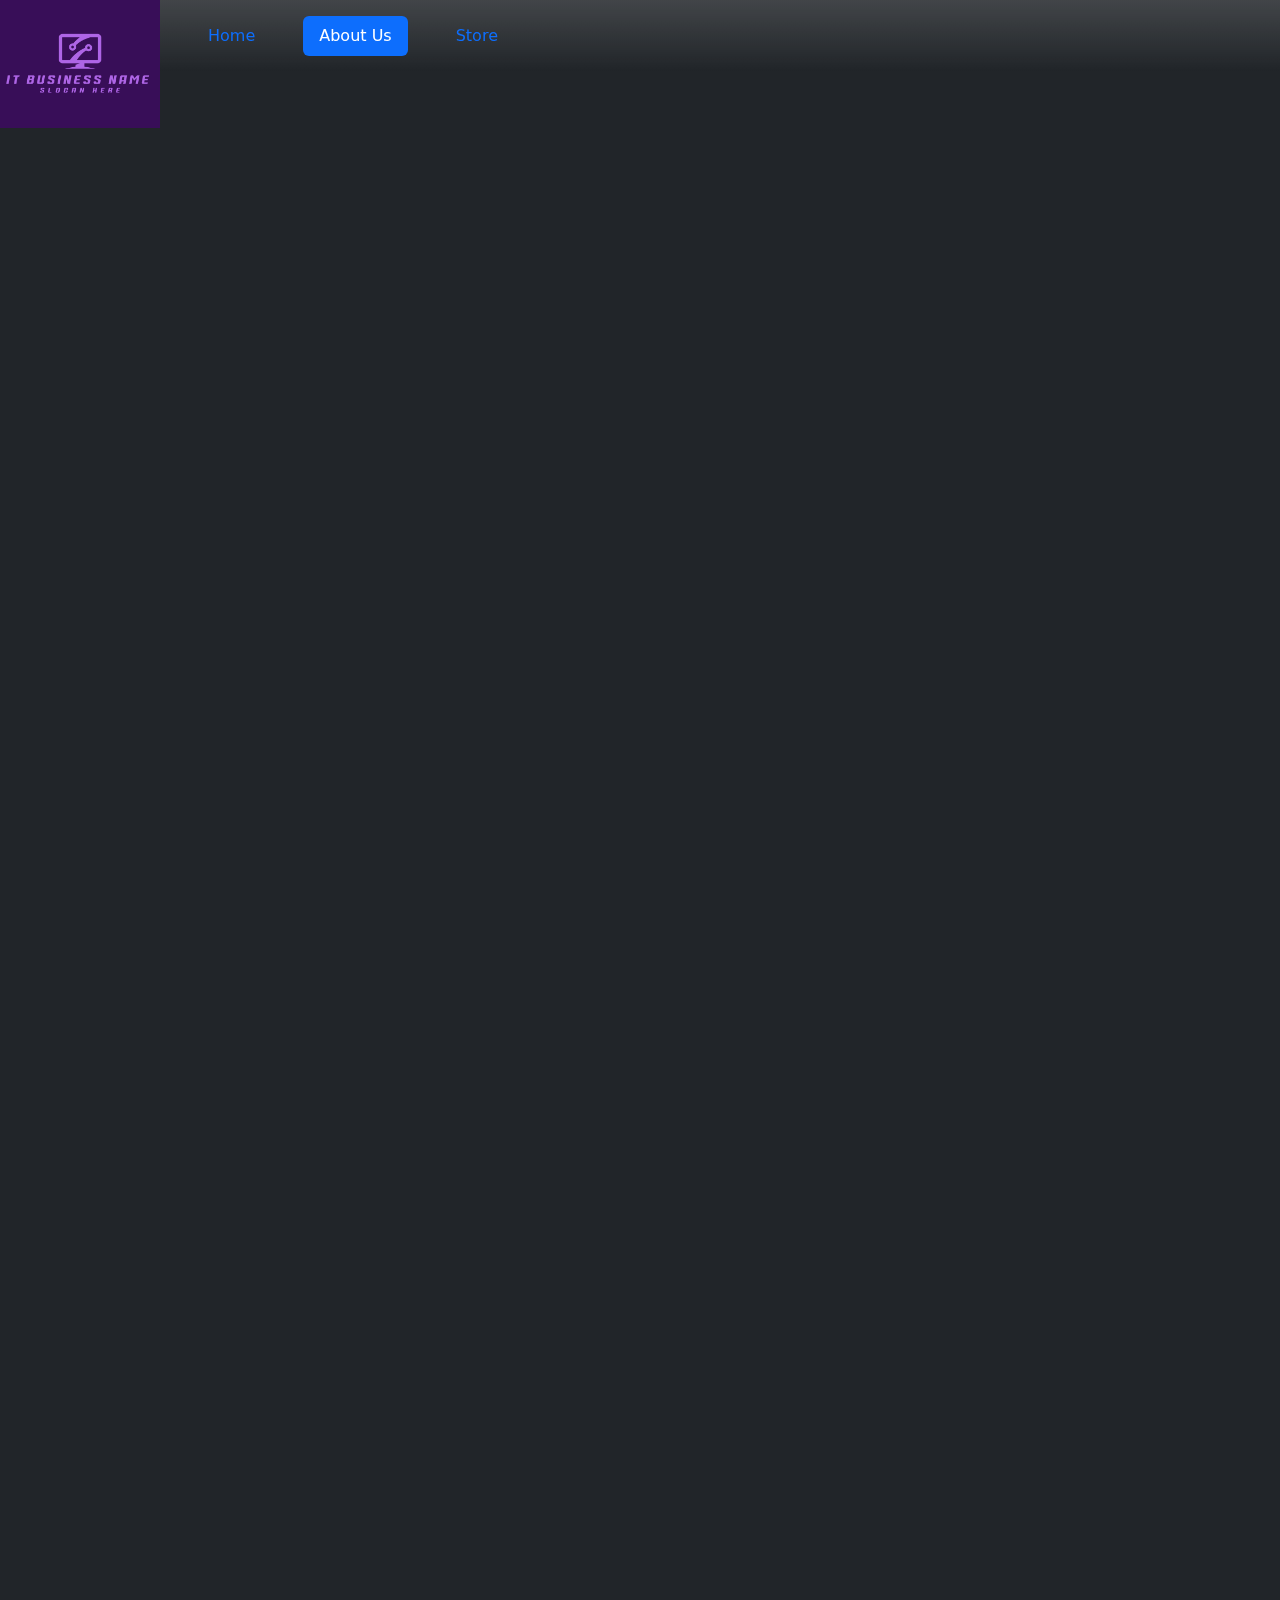
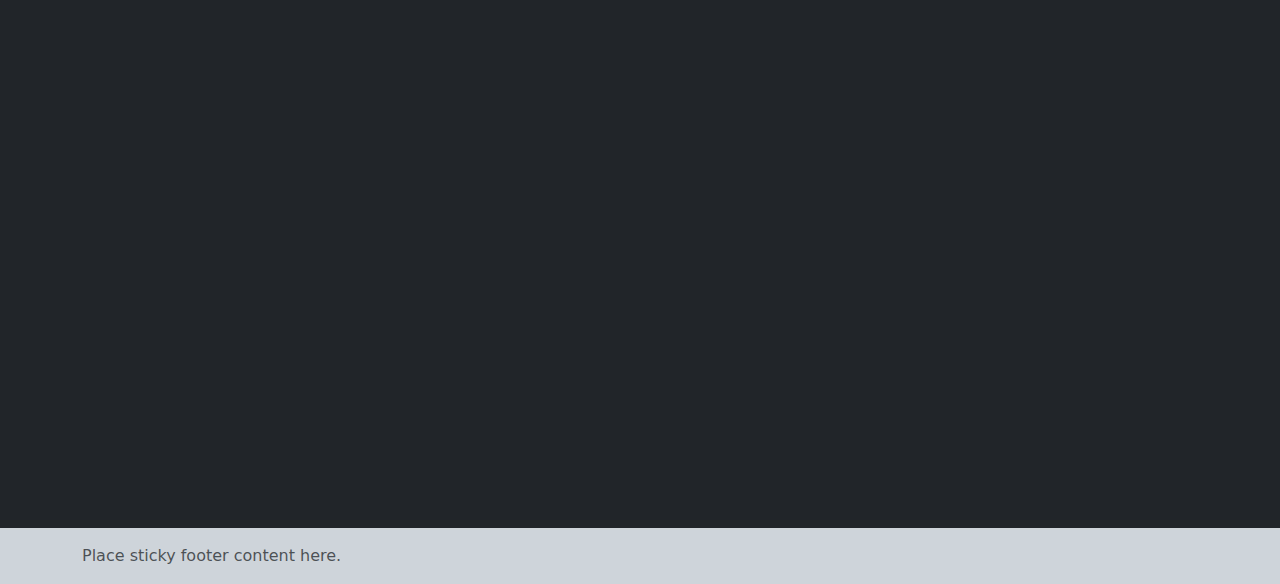
==== about.html @ 8e45b736 "Add about and store pages. Add sample Logo." ====
﻿<!DOCTYPE html>
<html lang="en" xmlns="http://www.w3.org/1999/xhtml">
<head>
    <meta charset="utf-8" />
    <meta name="viewport" content="width=device-width, initial-scale=1.0">
    <title>About Us</title>
    <!-- <link href="https://cdn.jsdelivr.net/npm/bootstrap@5.3.3/dist/css/bootstrap.min.css" rel="stylesheet" integrity="sha384-QWTKZyjpPEjISv5WaRU9OFeRpok6YctnYmDr5pNlyT2bRjXh0JMhjY6hW+ALEwIH" crossorigin="anonymous"> -->
    <link href="css/bootstrap.min.css" rel="stylesheet" >
    <link href="css/custom_BS.css" rel="stylesheet" >
</head>
<body class="d-flex flex-column min-vh-100 bg-dark">
	<header>
		<div>
			<img id="logo" src="logo.png" alt="Company logo" />
		</div>
		<nav class="nav bg-gradient fixed-top nav-pills">
			<div class="nav-item">
				<a class="nav-link" href="index.html">Home</a>
			</div>
			<div class="nav-item">
				<a class="nav-link active" href="about.html">About Us</a>
			</div>
			<div class="nav-item">
				<a class="nav-link" href="store.html">Store</a>
			</div>
		</nav>
	</header>
	<main class="flex-shrink-0" style="height: 2000px">
		<div class="container">

		</div>
	</main>

	<footer class="footer mt-auto py-3 bg-dark-subtle">
		<div class="container">
			<span class="text-muted">Place sticky footer content here.</span>
		</div>
	</footer>
	<!--<main class="flex-shrink-0">

	</main>
	<footer class="footer mt-auto bg-dark-subtle ">
		<div class="container">
			<span class="text-muted">Place sticky footer content here.</span>
		</div>
	</footer>-->
	<script src="js/JavaScript.js"></script>
	<script src="js/bootstrap.bundle.min.js"></script>
</body>
</html>
---- css/custom_BS.css ----
﻿.nav-item {
	margin: 1rem 0 1rem 2rem;
}

.nav {
	margin: 0 0 0 10rem;
}

#logo {
	width: 10rem;
	margin: 0;
}
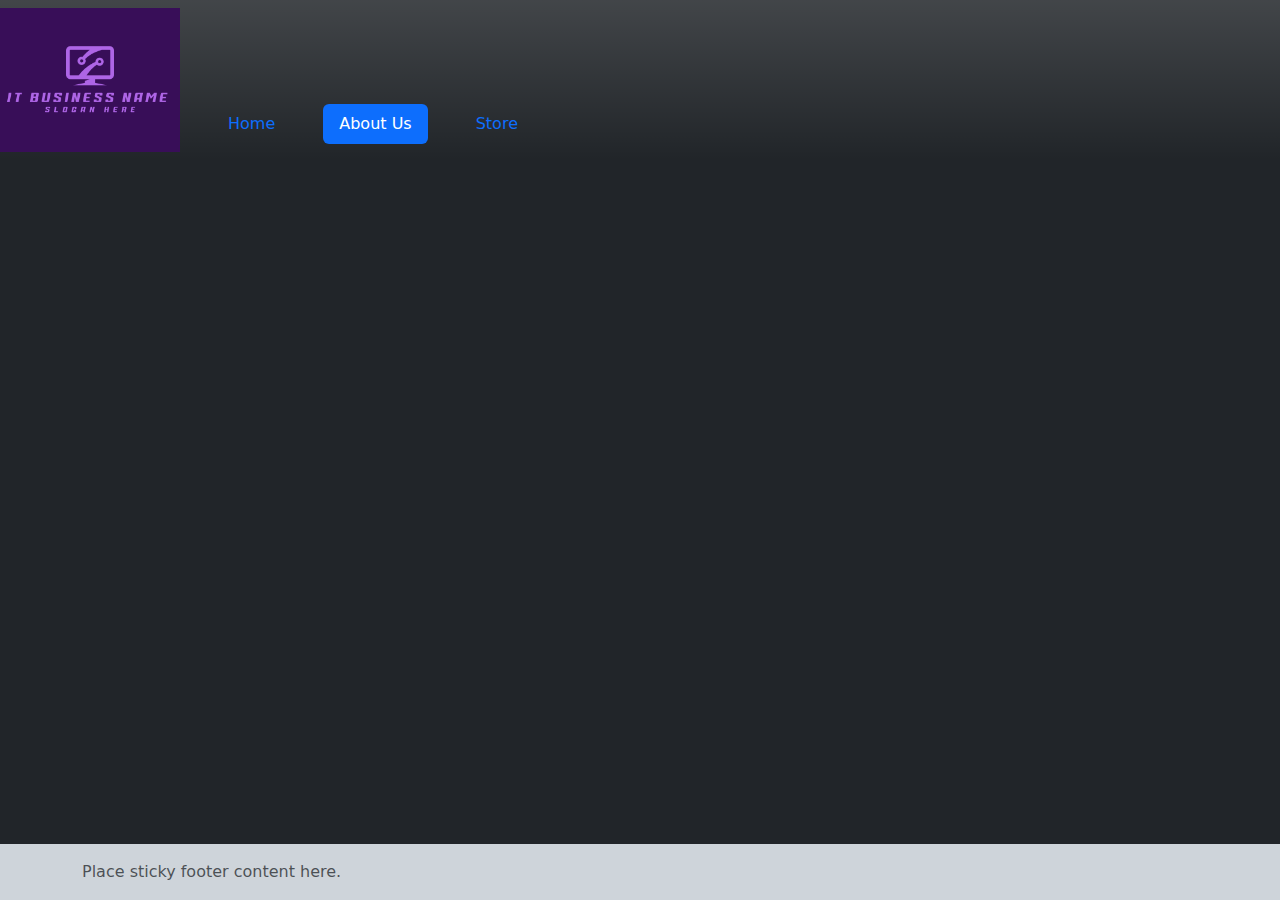
==== commit 5f8073fd: "WIP" ====
--- a/about.html
+++ b/about.html
@@ -10,41 +10,24 @@
 </head>
 <body class="d-flex flex-column min-vh-100 bg-dark">
 	<header>
-		<div>
-			<img id="logo" src="logo.png" alt="Company logo" />
-		</div>
-		<nav class="nav bg-gradient fixed-top nav-pills">
-			<div class="nav-item">
-				<a class="nav-link" href="index.html">Home</a>
-			</div>
-			<div class="nav-item">
-				<a class="nav-link active" href="about.html">About Us</a>
-			</div>
-			<div class="nav-item">
-				<a class="nav-link" href="store.html">Store</a>
-			</div>
-		</nav>
 	</header>
-	<main class="flex-shrink-0" style="height: 2000px">
+
+	<main class="flex-shrink-0 flex-fill">
 		<div class="container">
 
 		</div>
 	</main>
 
-	<footer class="footer mt-auto py-3 bg-dark-subtle">
+	<footer class="footer mt-auto py-3 bg-dark-subtle m-0">
 		<div class="container">
 			<span class="text-muted">Place sticky footer content here.</span>
 		</div>
 	</footer>
-	<!--<main class="flex-shrink-0">
 
-	</main>
-	<footer class="footer mt-auto bg-dark-subtle ">
-		<div class="container">
-			<span class="text-muted">Place sticky footer content here.</span>
-		</div>
-	</footer>-->
 	<script src="js/JavaScript.js"></script>
 	<script src="js/bootstrap.bundle.min.js"></script>
+	<script type="text/javascript">
+		LoadNav('navAbout');
+	</script>
 </body>
 </html>
--- a/css/custom_BS.css
+++ b/css/custom_BS.css
@@ -1,12 +1,26 @@
-﻿.nav-item {
-	margin: 1rem 0 1rem 2rem;
+﻿body {
+	padding: 10rem 0 0 0;
+	color: #ffffff;
+}
+
+.nav-item {
+	margin: auto 0 1rem 2rem;
 }
 
 .nav {
-	margin: 0 0 0 10rem;
+	height: 10rem;
+	margin: 0;
 }
 
 #logo {
-	width: 10rem;
-	margin: 0;
+	height: 9rem;
+	margin: auto 0;
 }
+#cart {
+	height: 20rem;
+	top: 10rem;
+}
+
+.product {
+
+}
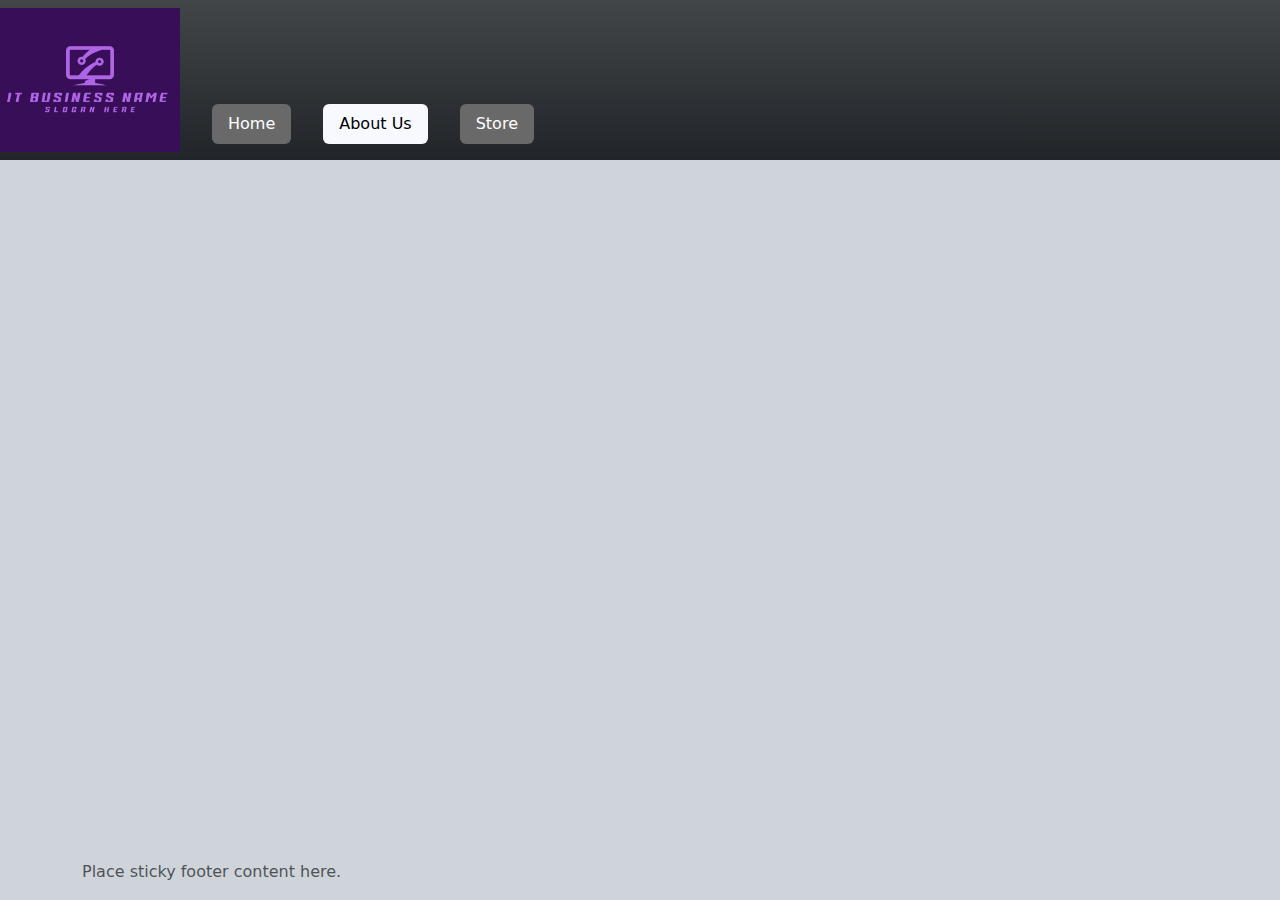
==== commit ae1601df: "Store page done" ====
--- a/about.html
+++ b/about.html
@@ -5,10 +5,10 @@
     <meta name="viewport" content="width=device-width, initial-scale=1.0">
     <title>About Us</title>
     <!-- <link href="https://cdn.jsdelivr.net/npm/bootstrap@5.3.3/dist/css/bootstrap.min.css" rel="stylesheet" integrity="sha384-QWTKZyjpPEjISv5WaRU9OFeRpok6YctnYmDr5pNlyT2bRjXh0JMhjY6hW+ALEwIH" crossorigin="anonymous"> -->
-    <link href="css/bootstrap.min.css" rel="stylesheet" >
+    <link href="css/bootstrap.css" rel="stylesheet" >
     <link href="css/custom_BS.css" rel="stylesheet" >
 </head>
-<body class="d-flex flex-column min-vh-100 bg-dark">
+<body>
 	<header>
 	</header>
 
@@ -25,7 +25,7 @@
 	</footer>
 
 	<script src="js/JavaScript.js"></script>
-	<script src="js/bootstrap.bundle.min.js"></script>
+	<script src="js/bootstrap.bundle.js"></script>
 	<script type="text/javascript">
 		LoadNav('navAbout');
 	</script>
--- a/css/custom_BS.css
+++ b/css/custom_BS.css
@@ -1,26 +1,107 @@
 ﻿body {
 	padding: 10rem 0 0 0;
-	color: #ffffff;
+	background-color: var(--bs-dark-bg-subtle) !important;
+	flex-direction: column !important;
+	min-height: 100vh !important;
+	display: flex !important;
+	overflow-y: scroll;
+	/*@apply(d-flex);
+	@apply(flex-column);
+	@apply(min-vh-100);
+	@apply(bg-dark-subtle);*/
+}
+
+.nav {
+	--bs-nav-pills-link-active-color: black;
+	--bs-nav-pills-link-active-bg: ghostwhite;
+	height: 10rem;
+	margin: 0;
 }
 
 .nav-item {
 	margin: auto 0 1rem 2rem;
 }
-
-.nav {
-	height: 10rem;
-	margin: 0;
+.nav-link {
+	color: white;
+	background-color: dimgray;
 }
+	.nav-link:hover {
+		color: bisque;
+		background-color: slategray;
+	}
 
 #logo {
 	height: 9rem;
 	margin: auto 0;
 }
-#cart {
-	height: 20rem;
-	top: 10rem;
+
+#shopdiv {
+	width: 80vw;
+	margin: 1rem 0 0 10vw;
+	min-height: 100vh;
 }
 
 .product {
+	min-height: calc(220px + 1rem);
+	margin-bottom: 1rem;
+	display: flex;
+	padding: 0.25rem;
+	background-color: var(--bs-body-bg);
+	border: var(--bs-border-width) solid black;
+	border-radius: var(--bs-border-radius);
+}
+	.product img {
+		height: 100%;
+	}
 
+#cart {
+	min-height: 10rem;
+	max-width: 30vw;
+	top: 10rem;
+	margin: 0.2rem 0.2rem 0 0;
+	padding: 0.25rem !important;
+	border: var(--bs-border-width) solid black;
+	border-radius: var(--bs-border-radius) !important;
+	right: 0 !important;
+	position: fixed !important;
+
+	display: flex;
+	flex-direction: column;
+	justify-content: space-between;
+	align-items: stretch;
 }
+.cartProduct {
+	display: flex !important;
+	align-items: center;
+}
+	.cartProduct:hover {
+		background-color: bisque;
+	}
+
+#cartFooter {
+	align-items: center;
+	display: inline-flex;
+	padding-top: 0.25rem !important;
+}
+#cartSum {
+	margin-right: auto !important;
+	display: inline !important;
+}
+.cart-item-price {
+	margin: 0 0.2rem 0 auto;
+	display: inline-block !important;
+	vertical-align: middle;
+}
+.cart-product-name {
+	margin: 0 0.6rem 0 0;
+	display: inline-block !important;
+}
+.cart-bin {
+	width: 1rem !important;
+	display: inline !important;
+	flex-shrink: 0 !important;
+}
+
+/*.product {
+
+}*/
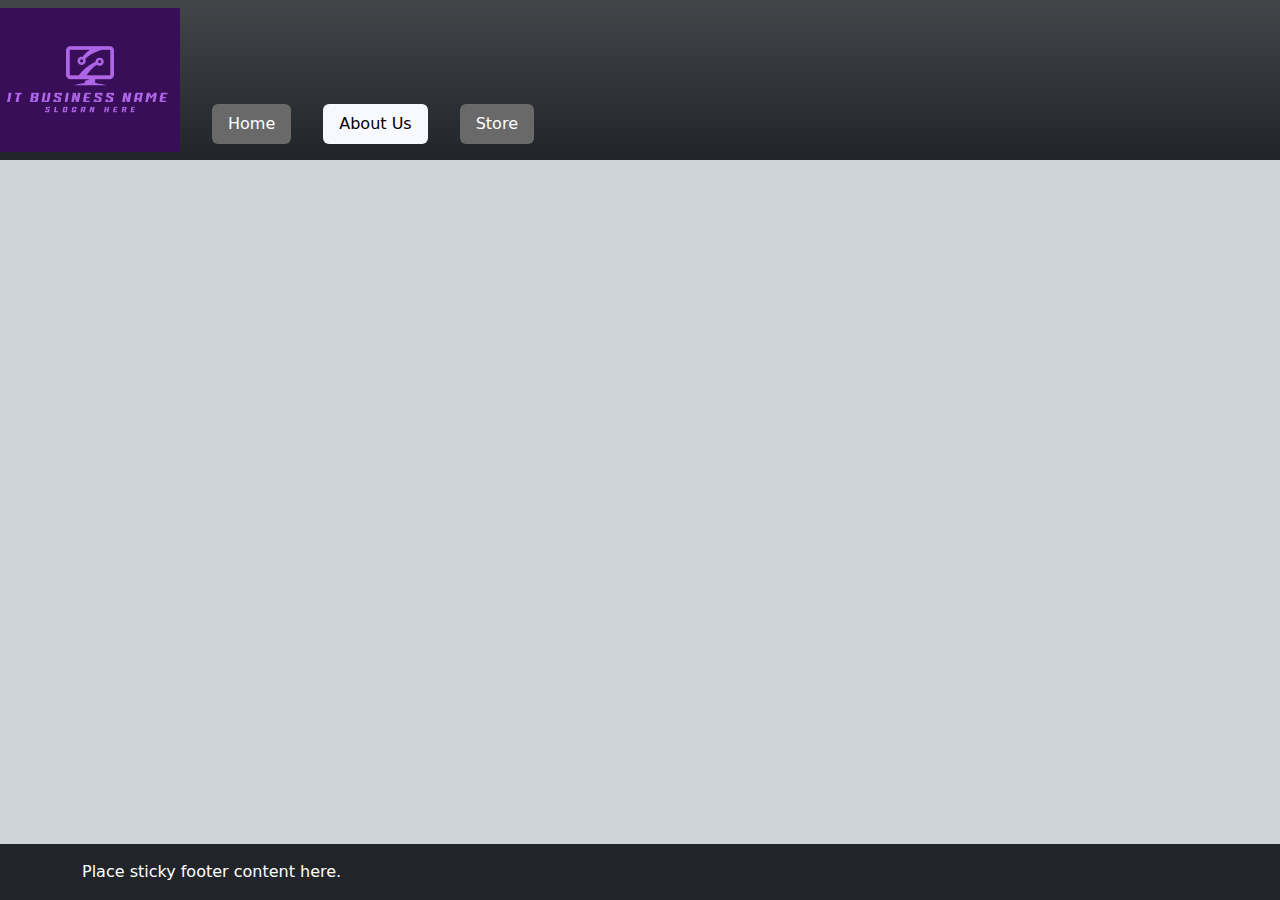
==== commit 68a56782: "Add Index layout and style." ====
--- a/about.html
+++ b/about.html
@@ -1,16 +1,27 @@
 ﻿<!DOCTYPE html>
 <html lang="en" xmlns="http://www.w3.org/1999/xhtml">
 <head>
-    <meta charset="utf-8" />
-    <meta name="viewport" content="width=device-width, initial-scale=1.0">
-    <title>About Us</title>
-    <!-- <link href="https://cdn.jsdelivr.net/npm/bootstrap@5.3.3/dist/css/bootstrap.min.css" rel="stylesheet" integrity="sha384-QWTKZyjpPEjISv5WaRU9OFeRpok6YctnYmDr5pNlyT2bRjXh0JMhjY6hW+ALEwIH" crossorigin="anonymous"> -->
-    <link href="css/bootstrap.css" rel="stylesheet" >
-    <link href="css/custom_BS.css" rel="stylesheet" >
+	<meta charset="utf-8" />
+	<meta name="viewport" content="width=device-width, initial-scale=1.0">
+	<meta name="description" content="About and contact info for 'IT Business Name'.">
+
+	<title>About Us</title>
+	<!-- <link href="https://cdn.jsdelivr.net/npm/bootstrap@5.3.3/dist/css/bootstrap.min.css" rel="stylesheet" integrity="sha384-QWTKZyjpPEjISv5WaRU9OFeRpok6YctnYmDr5pNlyT2bRjXh0JMhjY6hW+ALEwIH" crossorigin="anonymous"> -->
+	<link href="css/bootstrap.css" rel="preload" as="style">
+	<link href="css/custom_BS.css" rel="preload" as="style">
+	<link href="js/JavaScript.js" rel="preload" as="script">
+	<link href="js/bootstrap.bundle.js" rel="preload" as="script">
+
+	<link href="css/bootstrap.css" rel="stylesheet">
+	<link href="css/custom_BS.css" rel="stylesheet">
+	<script src="js/JavaScript.js"></script>
 </head>
 <body>
 	<header>
 	</header>
+	<script type="text/javascript">
+		LoadNav('navAbout');
+	</script>
 
 	<main class="flex-shrink-0 flex-fill">
 		<div class="container">
@@ -18,16 +29,12 @@
 		</div>
 	</main>
 
-	<footer class="footer mt-auto py-3 bg-dark-subtle m-0">
+	<footer class="footer py-3 bg-dark m-0 fixed-bottom">
 		<div class="container">
-			<span class="text-muted">Place sticky footer content here.</span>
+			<span class="text-bg-dark">Place sticky footer content here.</span>
 		</div>
 	</footer>
 
-	<script src="js/JavaScript.js"></script>
 	<script src="js/bootstrap.bundle.js"></script>
-	<script type="text/javascript">
-		LoadNav('navAbout');
-	</script>
 </body>
 </html>
--- a/css/custom_BS.css
+++ b/css/custom_BS.css
@@ -1,15 +1,25 @@
 ﻿body {
-	padding: 10rem 0 0 0;
+	padding: 10rem 0 3rem 0;
 	background-color: var(--bs-dark-bg-subtle) !important;
 	flex-direction: column !important;
-	min-height: 100vh !important;
+	/*min-height: 100vh !important;*/
 	display: flex !important;
 	overflow-y: scroll;
-	/*@apply(d-flex);
-	@apply(flex-column);
-	@apply(min-vh-100);
-	@apply(bg-dark-subtle);*/
 }
+
+article {
+	font-family: 'Times New Roman', Times, serif;
+	font-weight: bolder;
+	max-width: 600px;
+	margin: 0 0 1rem 0;
+	padding: 0 1rem;
+	background-color: var(--bs-body-bg);
+	border: var(--bs-border-width) solid black;
+	border-radius: var(--bs-border-radius);
+}
+	article h2 {
+		text-align: center;
+	}
 
 .nav {
 	--bs-nav-pills-link-active-color: black;
@@ -35,14 +45,15 @@
 	margin: auto 0;
 }
 
-#shopdiv {
+#main-content {
 	width: 80vw;
 	margin: 1rem 0 0 10vw;
-	min-height: 100vh;
+	/*min-height: 100vh;*/
 }
 
 .product {
-	min-height: calc(220px + 1rem);
+	max-width: 800px;
+	/*min-height: calc(220px + 1rem);*/
 	margin-bottom: 1rem;
 	display: flex;
 	padding: 0.25rem;
--- a/css/custom_BS.css
+++ b/css/custom_BS.css
@@ -1,15 +1,25 @@
 ﻿body {
-	padding: 10rem 0 0 0;
+	padding: 10rem 0 3rem 0;
 	background-color: var(--bs-dark-bg-subtle) !important;
 	flex-direction: column !important;
-	min-height: 100vh !important;
+	/*min-height: 100vh !important;*/
 	display: flex !important;
 	overflow-y: scroll;
-	/*@apply(d-flex);
-	@apply(flex-column);
-	@apply(min-vh-100);
-	@apply(bg-dark-subtle);*/
 }
+
+article {
+	font-family: 'Times New Roman', Times, serif;
+	font-weight: bolder;
+	max-width: 600px;
+	margin: 0 0 1rem 0;
+	padding: 0 1rem;
+	background-color: var(--bs-body-bg);
+	border: var(--bs-border-width) solid black;
+	border-radius: var(--bs-border-radius);
+}
+	article h2 {
+		text-align: center;
+	}
 
 .nav {
 	--bs-nav-pills-link-active-color: black;
@@ -35,14 +45,15 @@
 	margin: auto 0;
 }
 
-#shopdiv {
+#main-content {
 	width: 80vw;
 	margin: 1rem 0 0 10vw;
-	min-height: 100vh;
+	/*min-height: 100vh;*/
 }
 
 .product {
-	min-height: calc(220px + 1rem);
+	max-width: 800px;
+	/*min-height: calc(220px + 1rem);*/
 	margin-bottom: 1rem;
 	display: flex;
 	padding: 0.25rem;
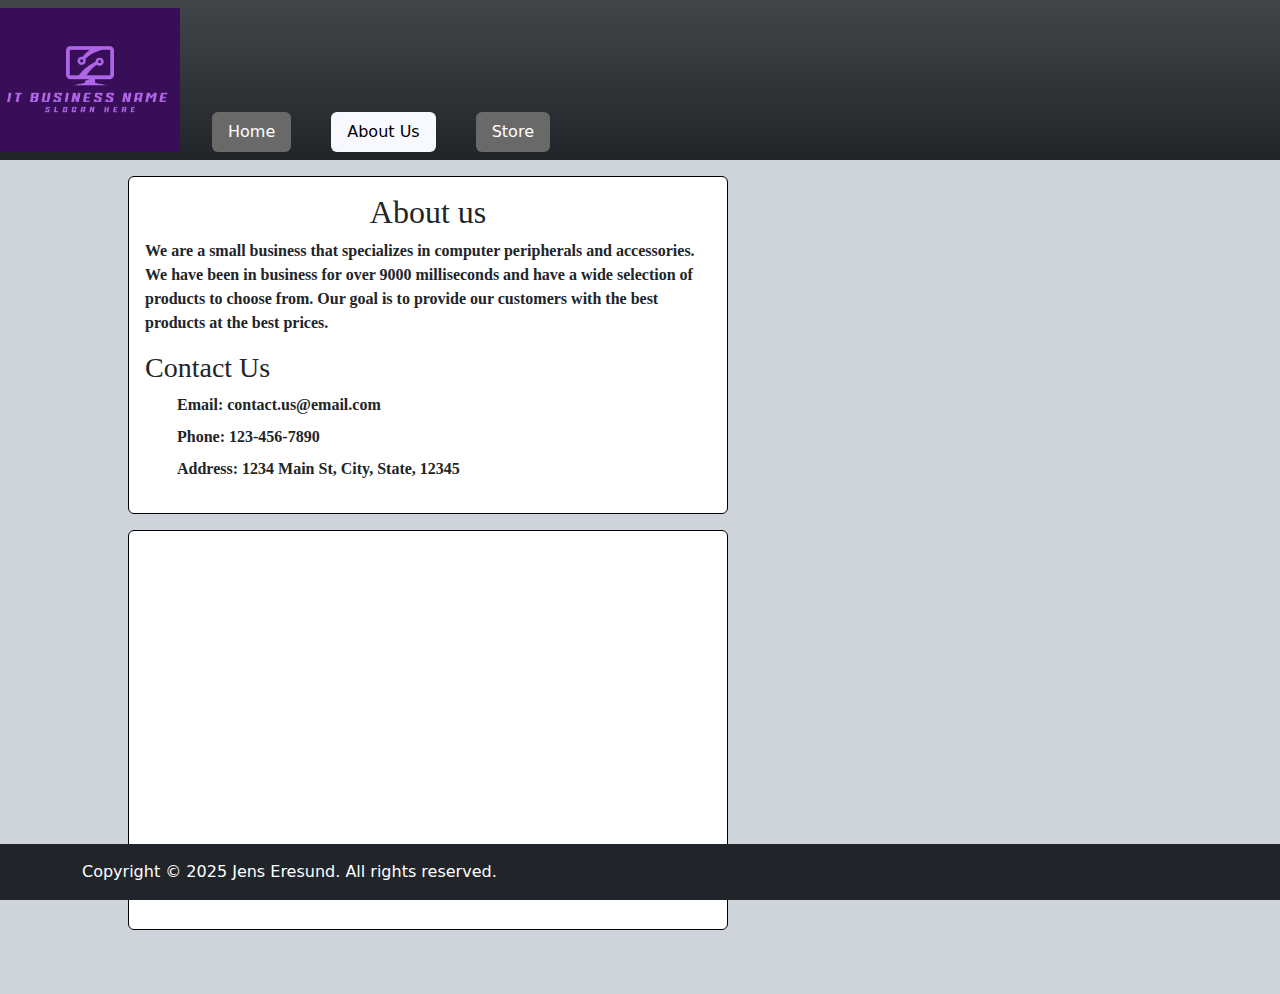
==== commit 97169859: "Add about content including map." ====
--- a/about.html
+++ b/about.html
@@ -6,35 +6,63 @@
 	<meta name="description" content="About and contact info for 'IT Business Name'.">
 
 	<title>About Us</title>
-	<!-- <link href="https://cdn.jsdelivr.net/npm/bootstrap@5.3.3/dist/css/bootstrap.min.css" rel="stylesheet" integrity="sha384-QWTKZyjpPEjISv5WaRU9OFeRpok6YctnYmDr5pNlyT2bRjXh0JMhjY6hW+ALEwIH" crossorigin="anonymous"> -->
-	<link href="css/bootstrap.css" rel="preload" as="style">
-	<link href="css/custom_BS.css" rel="preload" as="style">
-	<link href="js/JavaScript.js" rel="preload" as="script">
-	<link href="js/bootstrap.bundle.js" rel="preload" as="script">
 
-	<link href="css/bootstrap.css" rel="stylesheet">
+	<!-- Preload bootstrap -->
+	<!--<link href="js/bootstrap.bundle.js" rel="preload" as="script">-->
+	<!--<link href="css/bootstrap.css" rel="preload" as="style">-->
+	<link href="https://cdn.jsdelivr.net/npm/bootstrap@5.3.3/dist/css/bootstrap.min.css"
+		  rel="preload" as="style" crossorigin="anonymous"
+		  integrity="sha384-QWTKZyjpPEjISv5WaRU9OFeRpok6YctnYmDr5pNlyT2bRjXh0JMhjY6hW+ALEwIH">
+	<link href="https://cdn.jsdelivr.net/npm/bootstrap@5.3.3/dist/js/bootstrap.min.js"
+		  rel="preload" as="script" crossorigin="anonymous"
+		  integrity="sha384-0pUGZvbkm6XF6gxjEnlmuGrJXVbNuzT9qBBavbLwCsOGabYfZo0T0to5eqruptLy">
+
+	<!-- Preload JS -->
+	<link href="js/nav.js" rel="preload" as="script">
+	<link href="js/map.js" rel="preload" as="script">
+
+	<!-- Set CSS -->
+	<!--<link href="css/bootstrap.css" rel="stylesheet">-->
+	<link href="https://cdn.jsdelivr.net/npm/bootstrap@5.3.3/dist/css/bootstrap.min.css"
+		  rel="stylesheet" crossorigin="anonymous"
+		  integrity="sha384-QWTKZyjpPEjISv5WaRU9OFeRpok6YctnYmDr5pNlyT2bRjXh0JMhjY6hW+ALEwIH">
 	<link href="css/custom_BS.css" rel="stylesheet">
-	<script src="js/JavaScript.js"></script>
 </head>
 <body>
 	<header>
 	</header>
+	<script src="js/nav.js"></script>
 	<script type="text/javascript">
 		LoadNav('navAbout');
 	</script>
 
-	<main class="flex-shrink-0 flex-fill">
-		<div class="container">
+	<main class="flex-shrink-0 flex-fill ">
+		<div id="main-content" class=" flex-row d-flex flex-wrap justify-content-start">
+			<article>
+				<h2>About us</h2>
+				<p>
+					We are a small business that specializes in computer peripherals and accessories. We have been in business for over 9000 milliseconds and have a wide selection of products to choose from. Our goal is to provide our customers with the best products at the best prices.
+				</p>
+				<h3>Contact Us</h3>
+				<ul>
+					<li>Email: contact.us@email.com</li>
+					<li>Phone: 123-456-7890</li>
+					<li>Address: 1234 Main St, City, State, 12345</li>
+				</ul>
 
+			</article>
+			<div style="width: 1rem; height: 0"> </div>
+			<div id="map">
+
+			</div>
 		</div>
 	</main>
 
 	<footer class="footer py-3 bg-dark m-0 fixed-bottom">
 		<div class="container">
-			<span class="text-bg-dark">Place sticky footer content here.</span>
+			<span class="text-bg-dark">Copyright © 2025 Jens Eresund. All rights reserved.</span>
 		</div>
 	</footer>
-
-	<script src="js/bootstrap.bundle.js"></script>
+	<script src="js/map.js"></script>
 </body>
 </html>
--- a/css/custom_BS.css
+++ b/css/custom_BS.css
@@ -1,25 +1,10 @@
 ﻿body {
-	padding: 10rem 0 3rem 0;
+	padding: 10rem 0 4rem 0;
 	background-color: var(--bs-dark-bg-subtle) !important;
 	flex-direction: column !important;
-	/*min-height: 100vh !important;*/
 	display: flex !important;
 	overflow-y: scroll;
 }
-
-article {
-	font-family: 'Times New Roman', Times, serif;
-	font-weight: bolder;
-	max-width: 600px;
-	margin: 0 0 1rem 0;
-	padding: 0 1rem;
-	background-color: var(--bs-body-bg);
-	border: var(--bs-border-width) solid black;
-	border-radius: var(--bs-border-radius);
-}
-	article h2 {
-		text-align: center;
-	}
 
 .nav {
 	--bs-nav-pills-link-active-color: black;
@@ -29,7 +14,7 @@
 }
 
 .nav-item {
-	margin: auto 0 1rem 2rem;
+	margin: auto 0.5rem 0.5rem 2rem;
 }
 .nav-link {
 	color: white;
@@ -47,14 +32,44 @@
 
 #main-content {
 	width: 80vw;
-	margin: 1rem 0 0 10vw;
-	/*min-height: 100vh;*/
+	margin: 0 0 0 10vw;
 }
 
+article {
+	font-family: 'Times New Roman', Times, serif;
+	font-weight: bolder;
+	max-width: 600px;
+	margin: 1rem 0 0 0;
+	padding: 1rem;
+	background-color: var(--bs-body-bg);
+	border: var(--bs-border-width) solid black;
+	border-radius: var(--bs-border-radius);
+}
+	article h2 {
+		text-align: center;
+	}
+
+	article li {
+		margin: 0.5rem 0;
+		list-style-type: none;
+	}
+
+#map {
+	margin: 1rem 0 0 0;
+	width: 600px;
+	height: 400px;
+	background-color: var(--bs-body-bg);
+	border: var(--bs-border-width) solid black;
+	border-radius: var(--bs-border-radius);
+}
+#map iframe {
+	padding: 1rem;
+	width: 100%;
+	height: 100%;
+}
 .product {
 	max-width: 800px;
-	/*min-height: calc(220px + 1rem);*/
-	margin-bottom: 1rem;
+	margin: 1rem 0 0 0;
 	display: flex;
 	padding: 0.25rem;
 	background-color: var(--bs-body-bg);
@@ -112,7 +127,3 @@
 	display: inline !important;
 	flex-shrink: 0 !important;
 }
-
-/*.product {
-
-}*/
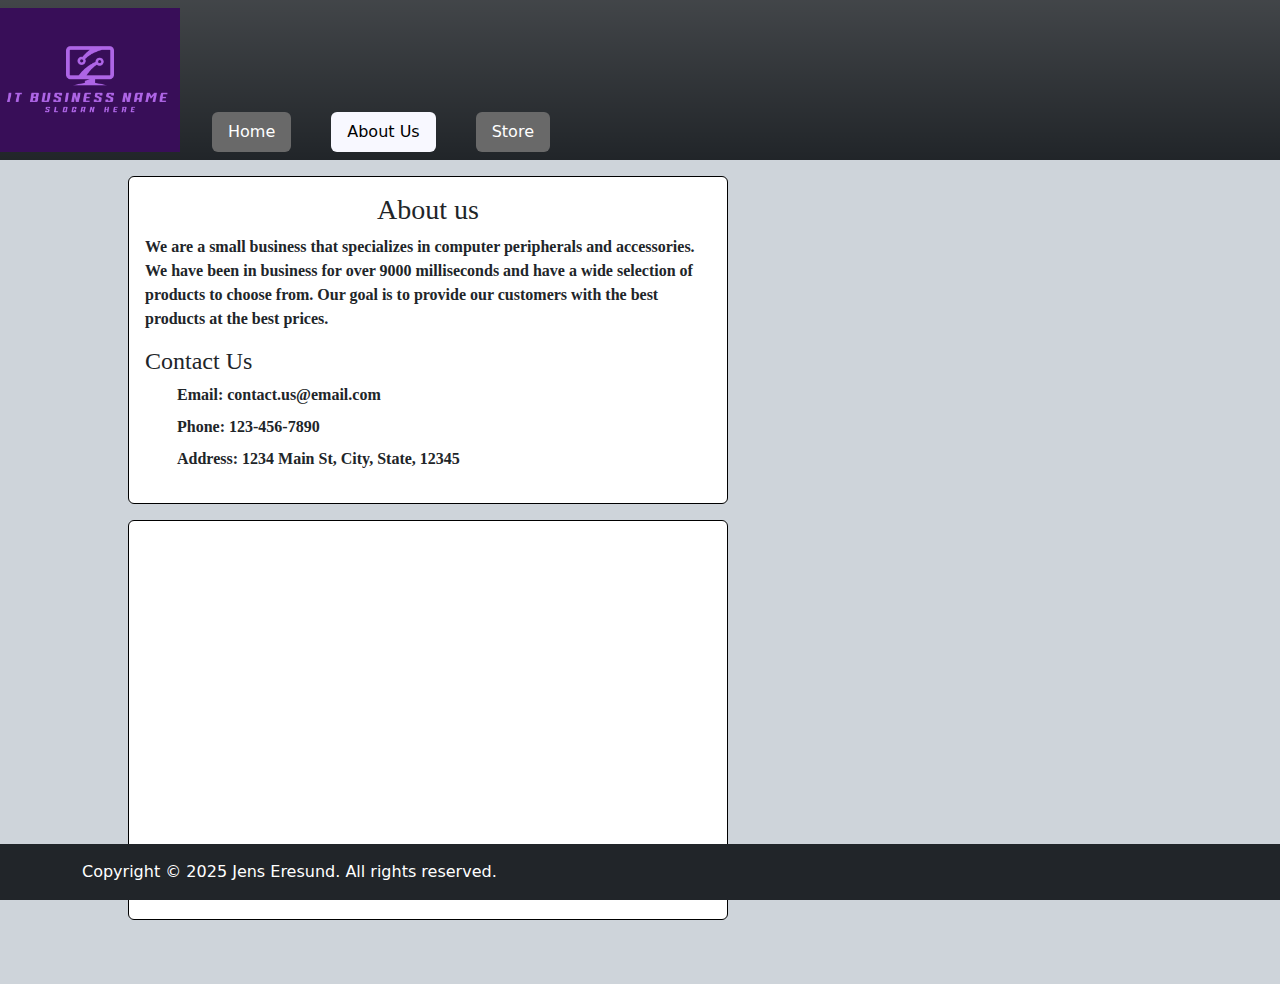
==== commit 51e35b9a: "Remove unneccesary js link. Add better scaling to images and headlines to fulfill Lighthouse demands" ====
--- a/about.html
+++ b/about.html
@@ -13,9 +13,6 @@
 	<link href="https://cdn.jsdelivr.net/npm/bootstrap@5.3.3/dist/css/bootstrap.min.css"
 		  rel="preload" as="style" crossorigin="anonymous"
 		  integrity="sha384-QWTKZyjpPEjISv5WaRU9OFeRpok6YctnYmDr5pNlyT2bRjXh0JMhjY6hW+ALEwIH">
-	<link href="https://cdn.jsdelivr.net/npm/bootstrap@5.3.3/dist/js/bootstrap.min.js"
-		  rel="preload" as="script" crossorigin="anonymous"
-		  integrity="sha384-0pUGZvbkm6XF6gxjEnlmuGrJXVbNuzT9qBBavbLwCsOGabYfZo0T0to5eqruptLy">
 
 	<!-- Preload JS -->
 	<link href="js/nav.js" rel="preload" as="script">
--- a/css/custom_BS.css
+++ b/css/custom_BS.css
@@ -4,6 +4,7 @@
 	flex-direction: column !important;
 	display: flex !important;
 	overflow-y: scroll;
+	overflow-x: hidden;
 }
 
 .nav {
@@ -77,6 +78,8 @@
 	border-radius: var(--bs-border-radius);
 }
 	.product img {
+		width: 30%;
+		max-width: 220px;
 		height: 100%;
 	}
 
@@ -127,3 +130,61 @@
 	display: inline !important;
 	flex-shrink: 0 !important;
 }
+
+
+h1 {
+	font-size: 1.375rem;
+}
+
+h2 {
+	font-size: 1.3rem;
+}
+
+h3 {
+	font-size: 1.275rem;
+}
+
+@media (min-width: 576px) {
+	h1 {
+		font-size: 1.5rem;
+	}
+
+	h2 {
+		font-size: 1.375rem;
+	}
+
+	h3 {
+		font-size: 1.3rem;
+	}
+	.product img {
+		height: 100%;
+	}
+}
+
+@media (min-width: 768px) {
+	h1 {
+		font-size: 1.75rem;
+	}
+
+	h2 {
+		font-size: 1.5rem;
+	}
+
+	h3 {
+		font-size: 1.35rem;
+	}
+}
+
+@media (min-width: 992px) {
+	h1 {
+		font-size: 2rem;
+	}
+
+	h2 {
+		font-size: 1.75rem;
+	}
+
+	h3 {
+		font-size: 1.5rem;
+	}
+}
